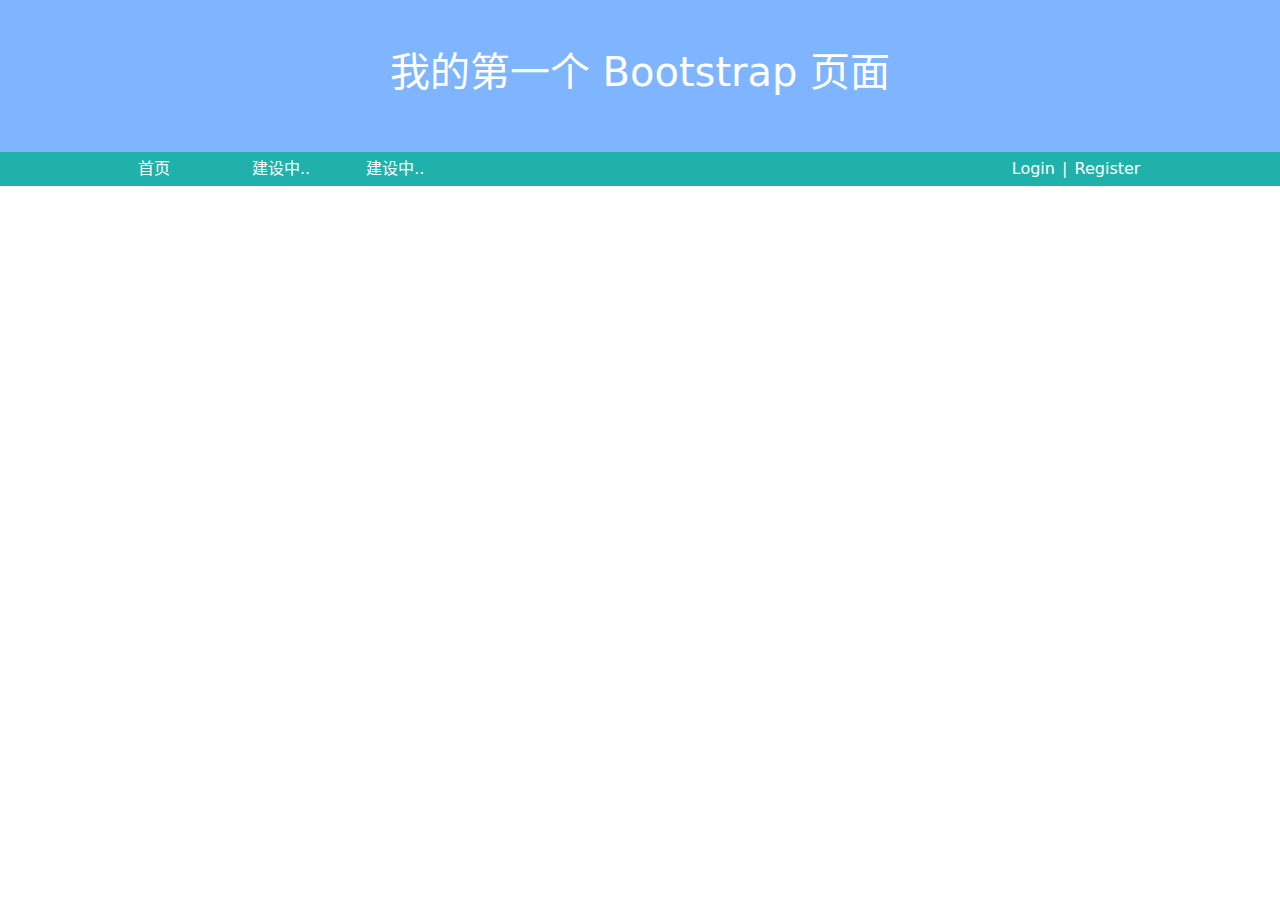
==== src/main/webapp/index.html @ 46a2c043 "gitee to github" ====
<!DOCTYPE html>
<html lang="zh-CN">

<head>
    <meta charset="UTF-8">
    <meta http-equiv="X-UA-Compatible" content="IE=edge,chrome=1">
    <meta name="viewport" content="width=device-width, initial-scale=1.0">
    <title>Document</title>
    <link rel="shortcut icon" href="favicon.ico" type="image/x-icon">

    <script src="js/bootstrap.bundle.js"></script>
    <link rel="stylesheet" href="css/bootstrap.css">

    <script src="js/jquery.js"></script>

    <link rel="stylesheet" href="css/index.css">

    <script src="js/index.js"></script>

    <script>
        let pageData = {
            loginCode: null,
            username: null
        };
        $(document).ready(() => {
            $.ajax({
                url: 'isLoginSuccess',
                dataType: 'json',
                type: 'get',
                async: false,
                success: (data) => {
                    pageData = data

                }
            })
            const noLogin = $("#noLogin")
            const loginSuccess = $("#loginSuccess")
            const loginSuccessText = $("#loginSuccess span")
            if (pageData.loginCode === 1) {
                noLogin.css("display", "none")
                loginSuccess.css("display", "block")
                loginSuccessText.html(pageData.username + ",欢迎回来! | " +
                    "<span class='el-hover' onclick=\"loginOut()\">退出登录</span>")
            }
        })

        function loginOut() {
            $.ajax({
                url: 'loginOut',
                type: 'get',
                async: false,
                success: () => {
                    gotoPage('index.html')
                }
            })
        }

        function gotoPage(url) {
            window.open(url, '_self')
        }

    </script>
</head>

<body>
<div class="container-fluid text-white bg-main">
    <h1 class="text-center pt-5 p-md-5">我的第一个 Bootstrap 页面</h1>
    <div class="row index-header">
        <div class="col-4">
            <div class="row">
                <div class="col"><span class="el-hover" onclick="gotoPage('/')">首页</span></div>
                <div class="col">建设中..</div>
                <div class="col">建设中..</div>
            </div>
        </div>
        <div class="col text-align-right">
            <div id="noLogin">
                <span class="btn-login el-hover" onclick="gotoPage('pages/account/login.html')">Login</span>
                <span> | </span>
                <span class="btn-register el-hover" onclick="gotoPage('pages/account/register.html')">Register</span>
            </div>
            <div id="loginSuccess" style="display: none">
                <span></span>
            </div>
        </div>
    </div>
</div>
</body>

</html>
---- src/main/webapp/css/index.css ----
@charset "UTF-8";

:root {
    --bg-header: lightseagreen;
}

.text-align-right {
    text-align: right;
}

.bg-main {
    background-color: rgba(0, 107, 255, 0.5);
}


.el-hover:hover {
    background-color: rgba(0, 255, 255, 0.72);
    border-radius: 8px;
    cursor: pointer;
}

.br-12 {
    border-radius: 16px;
}

.input-beau {
    margin-top: 8px;
    margin-bottom: 8px;
}

/*index.html*/
.index-header {
    background-color: var(--bg-header);
    padding: 5px 10%;
}

.btn-login,
.btn-register {
    padding-left: 2px;
    padding-right: 2px;
}
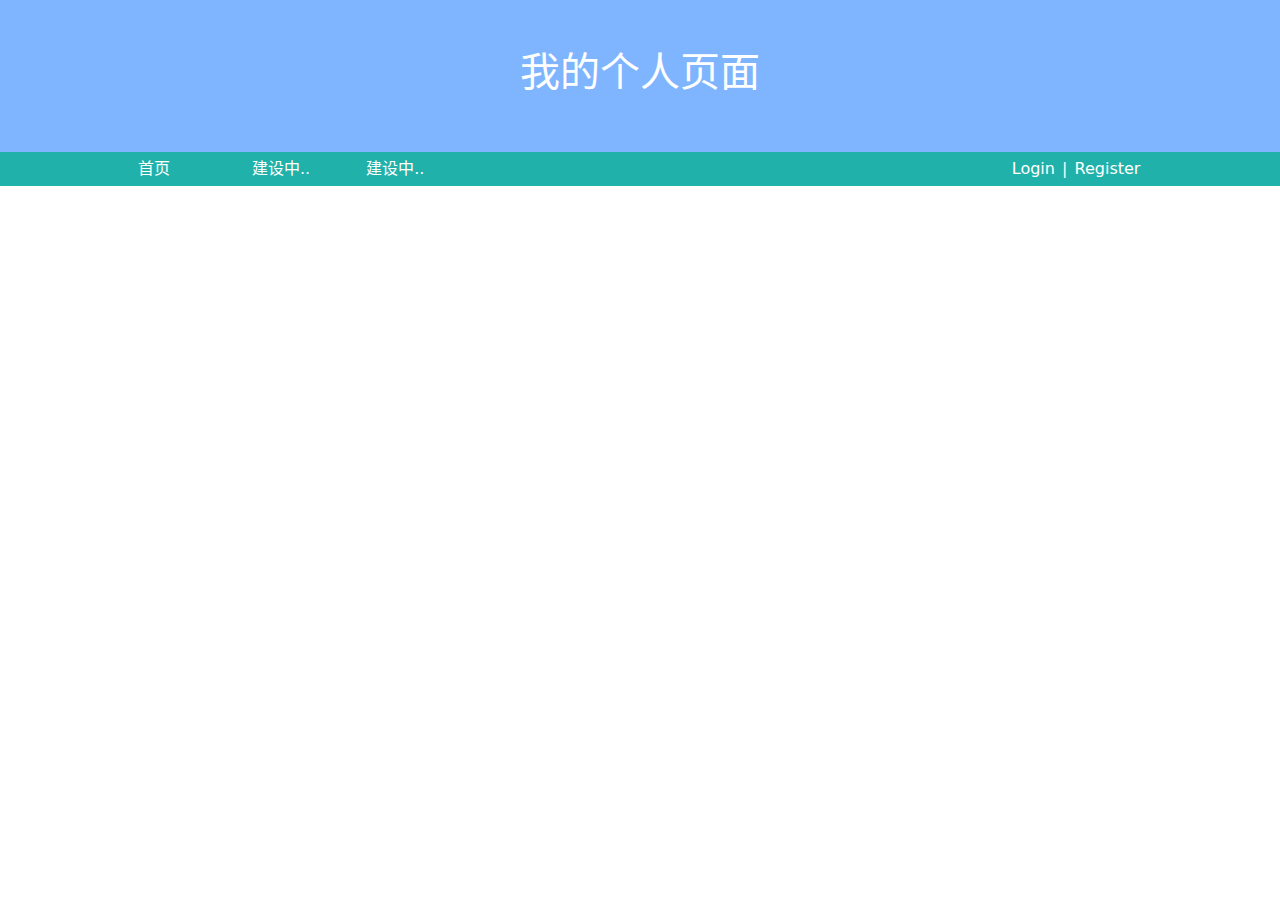
==== commit c64584ee: "update userInfoUpdate" ====
--- a/src/main/webapp/index.html
+++ b/src/main/webapp/index.html
@@ -15,12 +15,11 @@
 
     <link rel="stylesheet" href="css/index.css">
 
-    <script src="js/index.js"></script>
-
     <script>
         let pageData = {
             loginCode: null,
-            username: null
+            username: null,
+            profilePhoto: "img/userProfile/default.png"
         };
         $(document).ready(() => {
             $.ajax({
@@ -29,18 +28,18 @@
                 type: 'get',
                 async: false,
                 success: (data) => {
-                    pageData = data
-
+                    pageData = data;
                 }
             })
             const noLogin = $("#noLogin")
             const loginSuccess = $("#loginSuccess")
-            const loginSuccessText = $("#loginSuccess span")
             if (pageData.loginCode === 1) {
                 noLogin.css("display", "none")
                 loginSuccess.css("display", "block")
-                loginSuccessText.html(pageData.username + ",欢迎回来! | " +
-                    "<span class='el-hover' onclick=\"loginOut()\">退出登录</span>")
+                loginSuccess.html("<img class='profile-img' src=\"" + pageData.profilePhoto + "\" alt=\"用户资料\">" +
+                    "&nbsp;<span>" + pageData.username + ",欢迎回来! | </span>" +
+                    "<span class='el-hover' onclick=\"loginOut()\">退出登录</span>"
+                )
             }
         })
 
@@ -64,7 +63,7 @@
 
 <body>
 <div class="container-fluid text-white bg-main">
-    <h1 class="text-center pt-5 p-md-5">我的第一个 Bootstrap 页面</h1>
+    <h1 class="text-center pt-5 p-md-5">我的个人页面</h1>
     <div class="row index-header">
         <div class="col-4">
             <div class="row">
@@ -80,7 +79,6 @@
                 <span class="btn-register el-hover" onclick="gotoPage('pages/account/register.html')">Register</span>
             </div>
             <div id="loginSuccess" style="display: none">
-                <span></span>
             </div>
         </div>
     </div>
--- a/src/main/webapp/css/index.css
+++ b/src/main/webapp/css/index.css
@@ -39,3 +39,8 @@
     padding-left: 2px;
     padding-right: 2px;
 }
+
+.profile-img {
+    height: 24px;
+    border-radius: 100%;
+}
